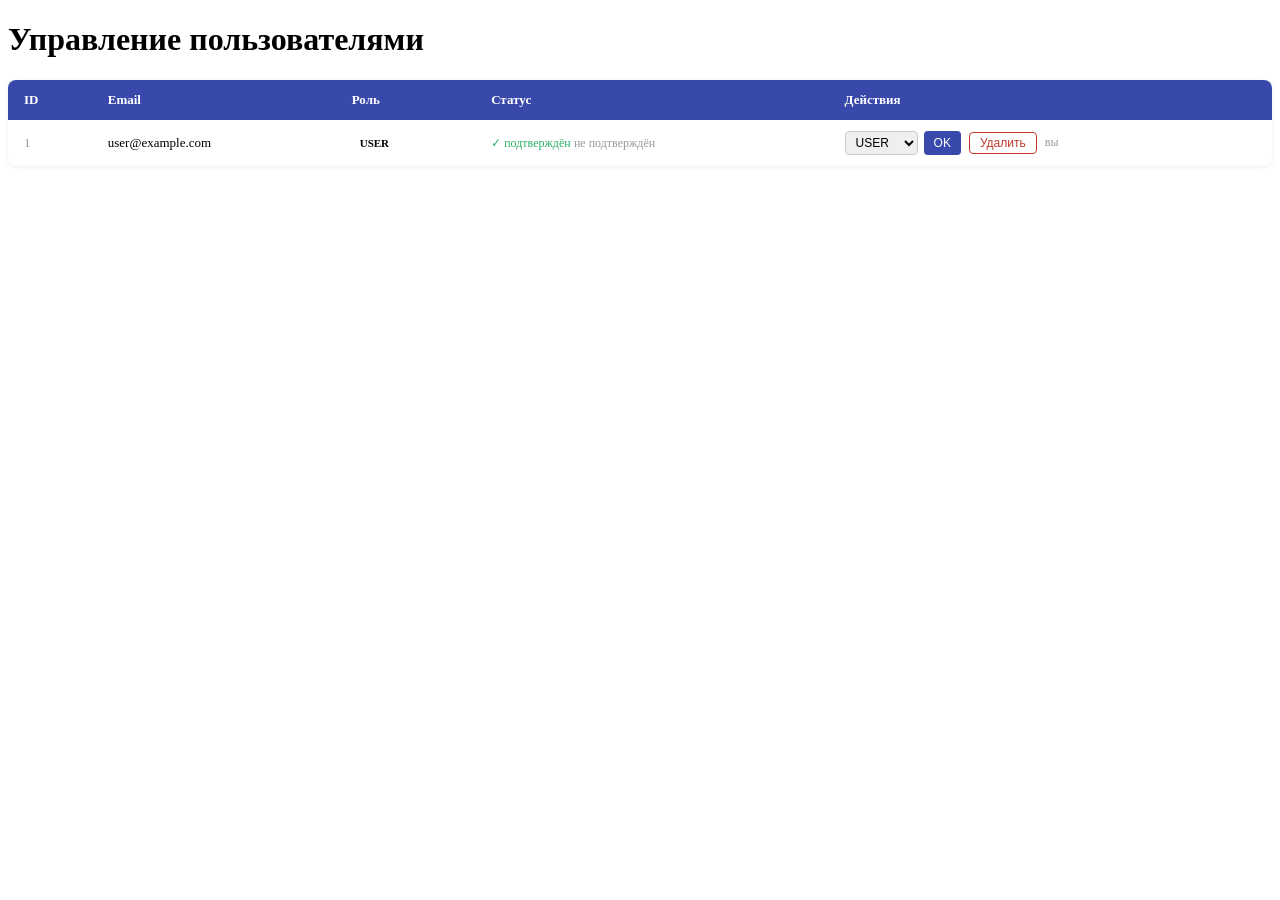
==== src/main/resources/templates/admin/users.html @ c53741c8 "защита от смены своей роли, фикс формы целей" ====
<!DOCTYPE html>
<html lang="ru" xmlns:th="http://www.thymeleaf.org">
<head>
    <meta charset="UTF-8">
    <title>FinSync - Администрирование</title>
    <link rel="stylesheet" th:href="@{/style.css}" href="/style.css">
    <style>
        .admin-table { width: 100%; border-collapse: collapse; background: #fff; border-radius: 8px; overflow: hidden; box-shadow: 0 1px 4px rgba(0,0,0,.08); }
        .admin-table th { background: #3949ab; color: #fff; padding: 12px 16px; font-size: 13px; font-weight: 600; text-align: left; }
        .admin-table td { padding: 11px 16px; font-size: 13px; border-bottom: 1px solid #f0f0f0; vertical-align: middle; }
        .admin-table tr:last-child td { border-bottom: none; }
        .admin-table tr:hover td { background: #f5f7ff; }
        .role-badge { display: inline-block; padding: 2px 8px; border-radius: 10px; font-size: 11px; font-weight: 600; }
        .role-admin { background: #fde8e8; color: #c0392b; }
        .role-user  { background: #e8eaf6; color: #3949ab; }
        .verified-yes { color: #27ae60; font-size: 12px; }
        .verified-no  { color: #999;     font-size: 12px; }
        .row-actions { display: flex; gap: 8px; align-items: center; }
        .row-actions select { font-size: 12px; padding: 3px 6px; border: 1px solid #ccc; border-radius: 4px; }
        .btn-ok  { font-size: 12px; padding: 3px 10px; background: #3949ab; color: #fff; border: none; border-radius: 4px; cursor: pointer; }
        .btn-ok:hover  { background: #303f9f; }
        .btn-del { font-size: 12px; padding: 3px 10px; background: none; color: #c0392b; border: 1px solid #c0392b; border-radius: 4px; cursor: pointer; }
        .btn-del:hover { background: #fde8e8; }
    </style>
</head>
<body>
<div th:replace="~{fragments/layout :: sidebar('admin')}"></div>

<main class="content">
    <h1>Управление пользователями</h1>

    <table class="admin-table">
        <thead>
        <tr>
            <th>ID</th>
            <th>Email</th>
            <th>Роль</th>
            <th>Статус</th>
            <th>Действия</th>
        </tr>
        </thead>
        <tbody>
        <tr th:each="u : ${users}">
            <td th:text="${u.id}" style="color:#999">1</td>
            <td th:text="${u.email}">user@example.com</td>
            <td>
                <span class="role-badge"
                      th:classappend="${u.role == 'ADMIN'} ? 'role-admin' : 'role-user'"
                      th:text="${u.role}">USER</span>
            </td>
            <td>
                <span th:if="${u.verified}"   class="verified-yes">✓ подтверждён</span>
                <span th:unless="${u.verified}" class="verified-no">не подтверждён</span>
            </td>
            <td>
                <div class="row-actions">
                    <form th:if="${u.id != currentUserId}"
                          th:action="@{/admin/users/{id}/role(id=${u.id})}" method="post" style="display:flex;gap:6px">
                        <select name="role">
                            <option value="USER"  th:selected="${u.role == 'USER'}">USER</option>
                            <option value="ADMIN" th:selected="${u.role == 'ADMIN'}">ADMIN</option>
                        </select>
                        <button type="submit" class="btn-ok">OK</button>
                    </form>
                    <form th:if="${u.id != currentUserId}"
                          th:action="@{/admin/users/{id}/delete(id=${u.id})}" method="post"
                          onsubmit="return confirm('Удалить пользователя?')">
                        <button type="submit" class="btn-del">Удалить</button>
                    </form>
                    <span th:if="${u.id == currentUserId}" style="font-size:12px;color:#999">вы</span>
                </div>
            </td>
        </tr>
        </tbody>
    </table>
</main>
</body>
</html>
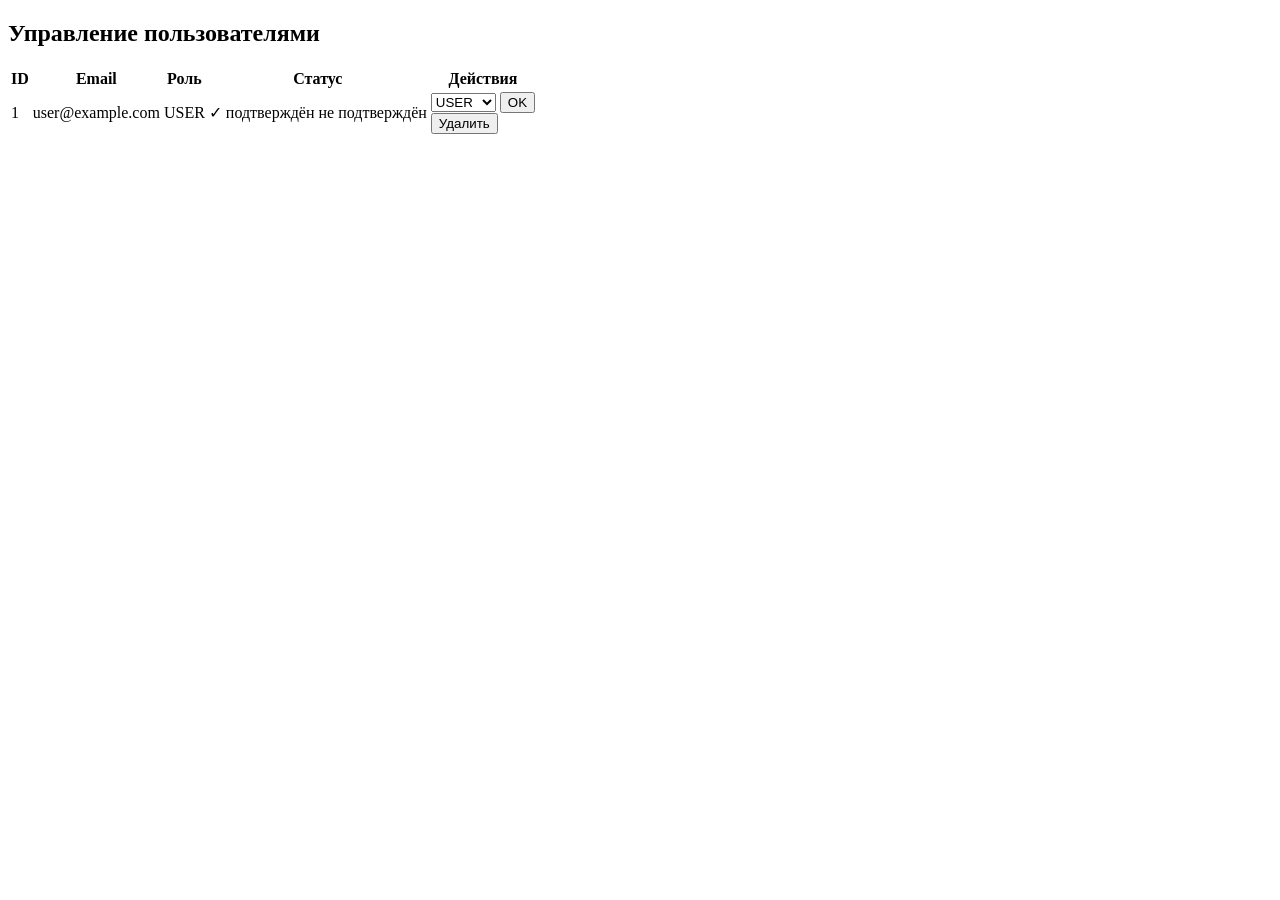
==== commit 2ad1b91e: "обновление шаблонов и стилей" ====
--- a/src/main/resources/templates/admin/users.html
+++ b/src/main/resources/templates/admin/users.html
@@ -1,78 +1,58 @@
 <!DOCTYPE html>
-<html lang="ru" xmlns:th="http://www.thymeleaf.org">
-<head>
-    <meta charset="UTF-8">
-    <title>FinSync - Администрирование</title>
-    <link rel="stylesheet" th:href="@{/style.css}" href="/style.css">
-    <style>
-        .admin-table { width: 100%; border-collapse: collapse; background: #fff; border-radius: 8px; overflow: hidden; box-shadow: 0 1px 4px rgba(0,0,0,.08); }
-        .admin-table th { background: #3949ab; color: #fff; padding: 12px 16px; font-size: 13px; font-weight: 600; text-align: left; }
-        .admin-table td { padding: 11px 16px; font-size: 13px; border-bottom: 1px solid #f0f0f0; vertical-align: middle; }
-        .admin-table tr:last-child td { border-bottom: none; }
-        .admin-table tr:hover td { background: #f5f7ff; }
-        .role-badge { display: inline-block; padding: 2px 8px; border-radius: 10px; font-size: 11px; font-weight: 600; }
-        .role-admin { background: #fde8e8; color: #c0392b; }
-        .role-user  { background: #e8eaf6; color: #3949ab; }
-        .verified-yes { color: #27ae60; font-size: 12px; }
-        .verified-no  { color: #999;     font-size: 12px; }
-        .row-actions { display: flex; gap: 8px; align-items: center; }
-        .row-actions select { font-size: 12px; padding: 3px 6px; border: 1px solid #ccc; border-radius: 4px; }
-        .btn-ok  { font-size: 12px; padding: 3px 10px; background: #3949ab; color: #fff; border: none; border-radius: 4px; cursor: pointer; }
-        .btn-ok:hover  { background: #303f9f; }
-        .btn-del { font-size: 12px; padding: 3px 10px; background: none; color: #c0392b; border: 1px solid #c0392b; border-radius: 4px; cursor: pointer; }
-        .btn-del:hover { background: #fde8e8; }
-    </style>
-</head>
+<html xmlns:th="http://www.thymeleaf.org" th:replace="~{fragments/layout :: layout(~{::main})}">
 <body>
-<div th:replace="~{fragments/layout :: sidebar('admin')}"></div>
+<main>
+    <h2 class="fw-bold text-dark mb-4">Управление пользователями</h2>
 
-<main class="content">
-    <h1>Управление пользователями</h1>
-
-    <table class="admin-table">
-        <thead>
-        <tr>
-            <th>ID</th>
-            <th>Email</th>
-            <th>Роль</th>
-            <th>Статус</th>
-            <th>Действия</th>
-        </tr>
-        </thead>
-        <tbody>
-        <tr th:each="u : ${users}">
-            <td th:text="${u.id}" style="color:#999">1</td>
-            <td th:text="${u.email}">user@example.com</td>
-            <td>
-                <span class="role-badge"
-                      th:classappend="${u.role == 'ADMIN'} ? 'role-admin' : 'role-user'"
-                      th:text="${u.role}">USER</span>
-            </td>
-            <td>
-                <span th:if="${u.verified}"   class="verified-yes">✓ подтверждён</span>
-                <span th:unless="${u.verified}" class="verified-no">не подтверждён</span>
-            </td>
-            <td>
-                <div class="row-actions">
-                    <form th:if="${u.id != currentUserId}"
-                          th:action="@{/admin/users/{id}/role(id=${u.id})}" method="post" style="display:flex;gap:6px">
-                        <select name="role">
-                            <option value="USER"  th:selected="${u.role == 'USER'}">USER</option>
-                            <option value="ADMIN" th:selected="${u.role == 'ADMIN'}">ADMIN</option>
-                        </select>
-                        <button type="submit" class="btn-ok">OK</button>
-                    </form>
-                    <form th:if="${u.id != currentUserId}"
-                          th:action="@{/admin/users/{id}/delete(id=${u.id})}" method="post"
-                          onsubmit="return confirm('Удалить пользователя?')">
-                        <button type="submit" class="btn-del">Удалить</button>
-                    </form>
-                    <span th:if="${u.id == currentUserId}" style="font-size:12px;color:#999">вы</span>
-                </div>
-            </td>
-        </tr>
-        </tbody>
-    </table>
+    <div class="card border-0 shadow-sm rounded-4 overflow-hidden bg-white">
+        <div class="table-responsive">
+            <table class="table table-hover align-middle mb-0">
+                <thead class="table-light">
+                <tr>
+                    <th class="ps-4">ID</th>
+                    <th>Email</th>
+                    <th>Роль</th>
+                    <th>Статус</th>
+                    <th class="text-end pe-4">Действия</th>
+                </tr>
+                </thead>
+                <tbody>
+                <tr th:each="u : ${users}">
+                    <td class="ps-4 text-muted small" th:text="${u.id}">1</td>
+                    <td th:text="${u.email}">user@example.com</td>
+                    <td>
+                        <span class="badge rounded-pill px-2"
+                              th:classappend="${u.role == 'ADMIN'} ? 'bg-danger' : 'bg-secondary'"
+                              th:text="${u.role}">USER</span>
+                    </td>
+                    <td>
+                        <span th:if="${u.verified}" class="text-success small">✓ подтверждён</span>
+                        <span th:unless="${u.verified}" class="text-muted small">не подтверждён</span>
+                    </td>
+                    <td class="text-end pe-4">
+                        <div class="d-flex justify-content-end gap-2">
+                            <!-- смена роли -->
+                            <form th:action="@{/admin/users/{id}/role(id=${u.id})}" method="post" class="d-flex gap-1">
+                                <input type="hidden" th:name="${_csrf.parameterName}" th:value="${_csrf.token}"/>
+                                <select name="role" class="form-select form-select-sm rounded-3" style="width: auto;">
+                                    <option value="USER" th:selected="${u.role == 'USER'}">USER</option>
+                                    <option value="ADMIN" th:selected="${u.role == 'ADMIN'}">ADMIN</option>
+                                </select>
+                                <button type="submit" class="btn btn-sm btn-outline-primary rounded-3">OK</button>
+                            </form>
+                            <!-- удаление -->
+                            <form th:action="@{/admin/users/{id}/delete(id=${u.id})}" method="post">
+                                <input type="hidden" th:name="${_csrf.parameterName}" th:value="${_csrf.token}"/>
+                                <button type="submit" class="btn btn-sm btn-outline-danger rounded-3"
+                                        onclick="return confirm('Удалить пользователя?')">Удалить</button>
+                            </form>
+                        </div>
+                    </td>
+                </tr>
+                </tbody>
+            </table>
+        </div>
+    </div>
 </main>
 </body>
 </html>
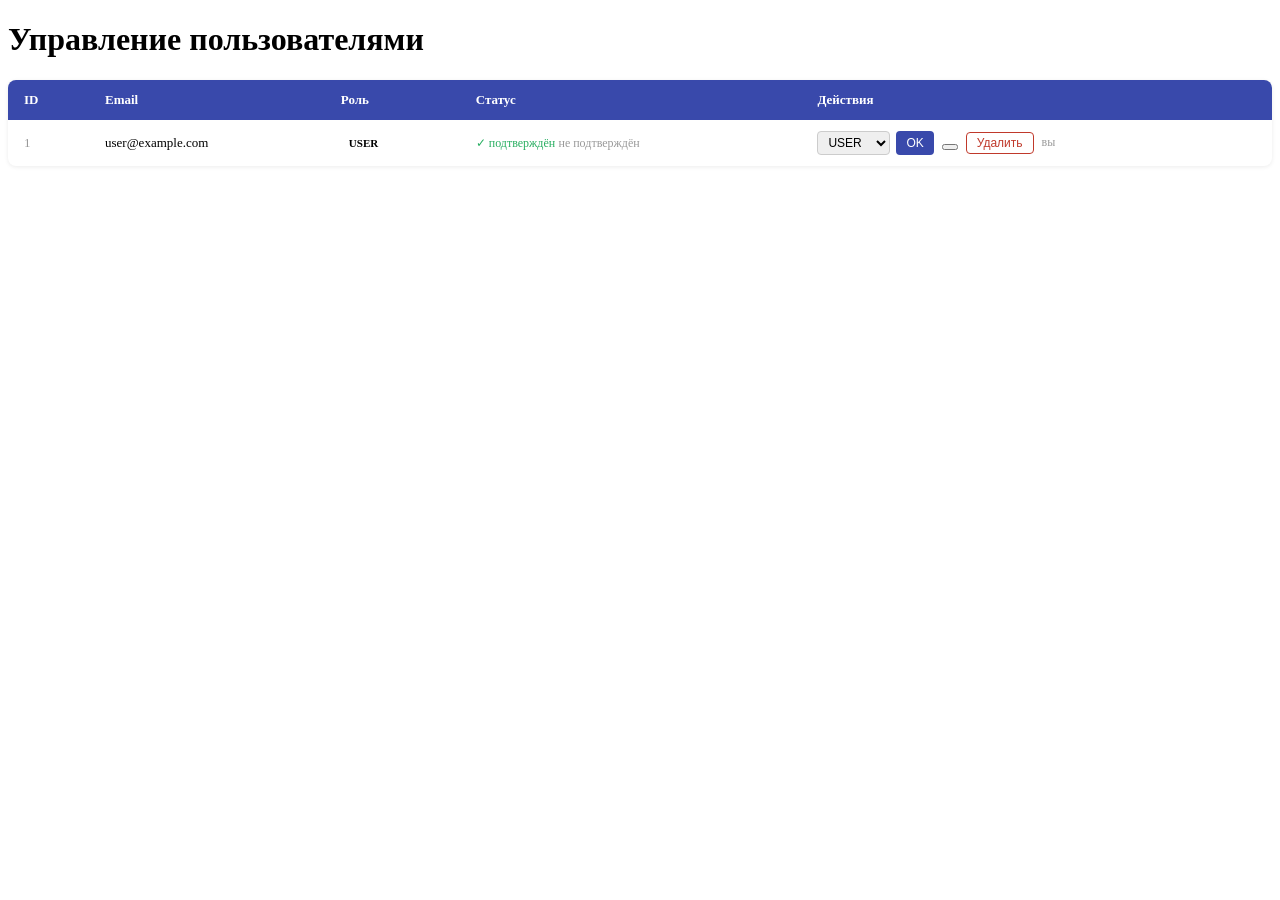
==== commit a05bf950: "добавить кнопки блокировки в панели администратора" ====
--- a/src/main/resources/templates/admin/users.html
+++ b/src/main/resources/templates/admin/users.html
@@ -1,58 +1,89 @@
 <!DOCTYPE html>
-<html xmlns:th="http://www.thymeleaf.org" th:replace="~{fragments/layout :: layout(~{::main})}">
+<html lang="ru" xmlns:th="http://www.thymeleaf.org">
+<head>
+    <meta charset="UTF-8">
+    <title>FinSync - Администрирование</title>
+    <link rel="stylesheet" th:href="@{/style.css}" href="/style.css">
+    <style>
+        .admin-table { width: 100%; border-collapse: collapse; background: #fff; border-radius: 8px; overflow: hidden; box-shadow: 0 1px 4px rgba(0,0,0,.08); }
+        .admin-table th { background: #3949ab; color: #fff; padding: 12px 16px; font-size: 13px; font-weight: 600; text-align: left; }
+        .admin-table td { padding: 11px 16px; font-size: 13px; border-bottom: 1px solid #f0f0f0; vertical-align: middle; }
+        .admin-table tr:last-child td { border-bottom: none; }
+        .admin-table tr:hover td { background: #f5f7ff; }
+        .role-badge { display: inline-block; padding: 2px 8px; border-radius: 10px; font-size: 11px; font-weight: 600; }
+        .role-admin { background: #fde8e8; color: #c0392b; }
+        .role-user  { background: #e8eaf6; color: #3949ab; }
+        .verified-yes { color: #27ae60; font-size: 12px; }
+        .verified-no  { color: #999;     font-size: 12px; }
+        .row-actions { display: flex; gap: 8px; align-items: center; }
+        .row-actions select { font-size: 12px; padding: 3px 6px; border: 1px solid #ccc; border-radius: 4px; }
+        .btn-ok  { font-size: 12px; padding: 3px 10px; background: #3949ab; color: #fff; border: none; border-radius: 4px; cursor: pointer; }
+        .btn-ok:hover  { background: #303f9f; }
+        .btn-del   { font-size: 12px; padding: 3px 10px; background: none; color: #c0392b; border: 1px solid #c0392b; border-radius: 4px; cursor: pointer; }
+        .btn-del:hover   { background: #fde8e8; }
+        .btn-block   { font-size: 12px; padding: 3px 10px; background: none; color: #e67e22; border: 1px solid #e67e22; border-radius: 4px; cursor: pointer; }
+        .btn-block:hover { background: #fef9f0; }
+        .btn-unblock { font-size: 12px; padding: 3px 10px; background: none; color: #27ae60; border: 1px solid #27ae60; border-radius: 4px; cursor: pointer; }
+        .btn-unblock:hover { background: #eafaf1; }
+    </style>
+</head>
 <body>
-<main>
-    <h2 class="fw-bold text-dark mb-4">Управление пользователями</h2>
+<div th:replace="~{fragments/layout :: sidebar('admin')}"></div>
 
-    <div class="card border-0 shadow-sm rounded-4 overflow-hidden bg-white">
-        <div class="table-responsive">
-            <table class="table table-hover align-middle mb-0">
-                <thead class="table-light">
-                <tr>
-                    <th class="ps-4">ID</th>
-                    <th>Email</th>
-                    <th>Роль</th>
-                    <th>Статус</th>
-                    <th class="text-end pe-4">Действия</th>
-                </tr>
-                </thead>
-                <tbody>
-                <tr th:each="u : ${users}">
-                    <td class="ps-4 text-muted small" th:text="${u.id}">1</td>
-                    <td th:text="${u.email}">user@example.com</td>
-                    <td>
-                        <span class="badge rounded-pill px-2"
-                              th:classappend="${u.role == 'ADMIN'} ? 'bg-danger' : 'bg-secondary'"
-                              th:text="${u.role}">USER</span>
-                    </td>
-                    <td>
-                        <span th:if="${u.verified}" class="text-success small">✓ подтверждён</span>
-                        <span th:unless="${u.verified}" class="text-muted small">не подтверждён</span>
-                    </td>
-                    <td class="text-end pe-4">
-                        <div class="d-flex justify-content-end gap-2">
-                            <!-- смена роли -->
-                            <form th:action="@{/admin/users/{id}/role(id=${u.id})}" method="post" class="d-flex gap-1">
-                                <input type="hidden" th:name="${_csrf.parameterName}" th:value="${_csrf.token}"/>
-                                <select name="role" class="form-select form-select-sm rounded-3" style="width: auto;">
-                                    <option value="USER" th:selected="${u.role == 'USER'}">USER</option>
-                                    <option value="ADMIN" th:selected="${u.role == 'ADMIN'}">ADMIN</option>
-                                </select>
-                                <button type="submit" class="btn btn-sm btn-outline-primary rounded-3">OK</button>
-                            </form>
-                            <!-- удаление -->
-                            <form th:action="@{/admin/users/{id}/delete(id=${u.id})}" method="post">
-                                <input type="hidden" th:name="${_csrf.parameterName}" th:value="${_csrf.token}"/>
-                                <button type="submit" class="btn btn-sm btn-outline-danger rounded-3"
-                                        onclick="return confirm('Удалить пользователя?')">Удалить</button>
-                            </form>
-                        </div>
-                    </td>
-                </tr>
-                </tbody>
-            </table>
-        </div>
-    </div>
+<main class="content">
+    <h1>Управление пользователями</h1>
+
+    <table class="admin-table">
+        <thead>
+        <tr>
+            <th>ID</th>
+            <th>Email</th>
+            <th>Роль</th>
+            <th>Статус</th>
+            <th>Действия</th>
+        </tr>
+        </thead>
+        <tbody>
+        <tr th:each="u : ${users}">
+            <td th:text="${u.id}" style="color:#999">1</td>
+            <td th:text="${u.email}">user@example.com</td>
+            <td>
+                <span class="role-badge"
+                      th:classappend="${u.role == 'ADMIN'} ? 'role-admin' : 'role-user'"
+                      th:text="${u.role}">USER</span>
+            </td>
+            <td>
+                <span th:if="${u.verified}"   class="verified-yes">✓ подтверждён</span>
+                <span th:unless="${u.verified}" class="verified-no">не подтверждён</span>
+            </td>
+            <td>
+                <div class="row-actions">
+                    <form th:if="${u.id != currentUserId}"
+                          th:action="@{/admin/users/{id}/role(id=${u.id})}" method="post" style="display:flex;gap:6px">
+                        <select name="role">
+                            <option value="USER"  th:selected="${u.role == 'USER'}">USER</option>
+                            <option value="ADMIN" th:selected="${u.role == 'ADMIN'}">ADMIN</option>
+                        </select>
+                        <button type="submit" class="btn-ok">OK</button>
+                    </form>
+                    <form th:if="${u.id != currentUserId}"
+                          th:action="@{/admin/users/{id}/block(id=${u.id})}" method="post">
+                        <button type="submit"
+                                th:class="${u.blocked} ? 'btn-unblock' : 'btn-block'"
+                                th:text="${u.blocked} ? 'Разблокировать' : 'Заблокировать'">
+                        </button>
+                    </form>
+                    <form th:if="${u.id != currentUserId}"
+                          th:action="@{/admin/users/{id}/delete(id=${u.id})}" method="post"
+                          onsubmit="return confirm('Удалить пользователя?')">
+                        <button type="submit" class="btn-del">Удалить</button>
+                    </form>
+                    <span th:if="${u.id == currentUserId}" style="font-size:12px;color:#999">вы</span>
+                </div>
+            </td>
+        </tr>
+        </tbody>
+    </table>
 </main>
 </body>
 </html>
